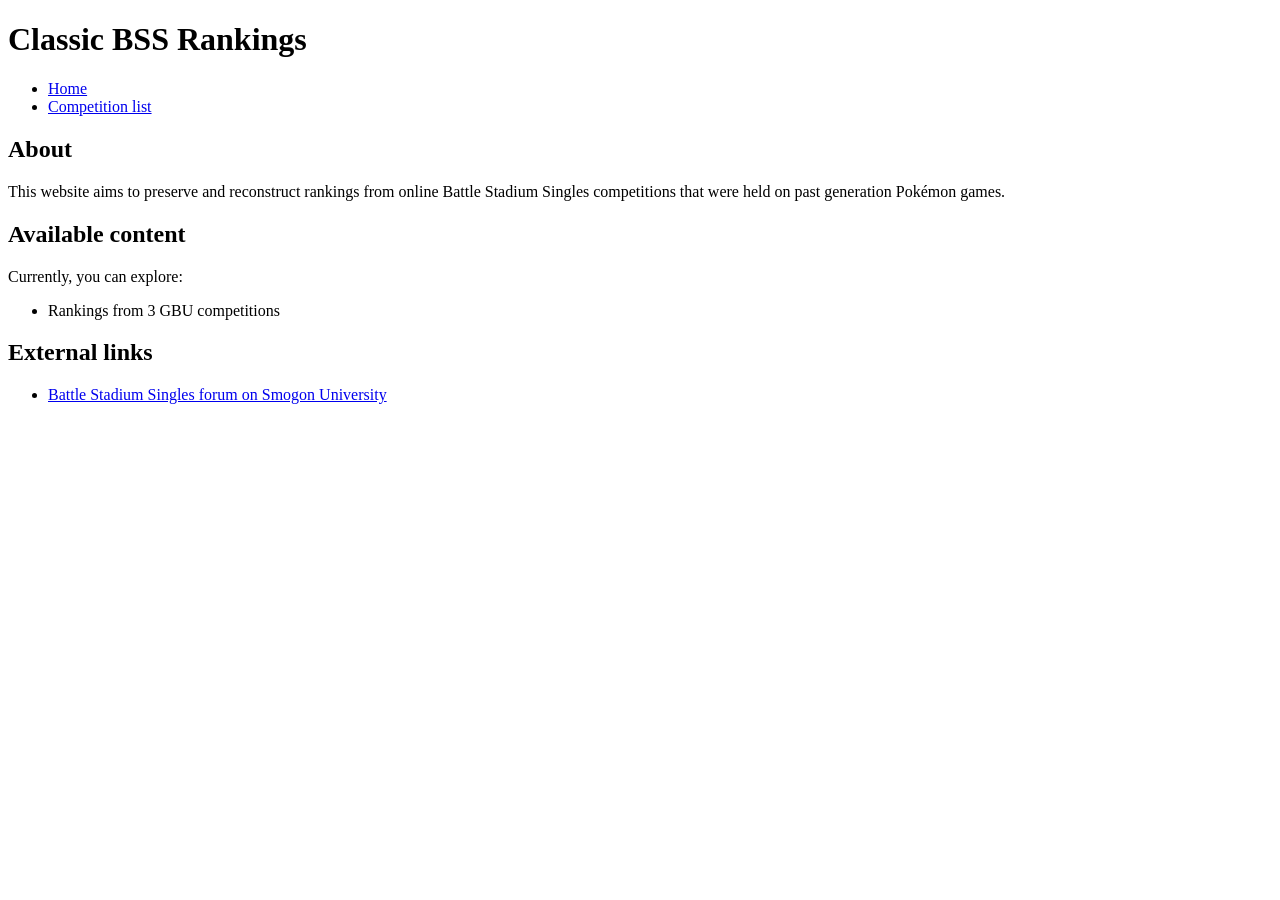
==== index.html @ 6a0c85de "Website files upload" ====
<!DOCTYPE html>
<html lang="en">
<head>
    <meta charset="UTF-8">
    <meta name="viewport" content="width=device-width, initial-scale=1.0">
    <link rel="shortcut icon" href="/favicon.ico" sizes="32x32">
    <link rel="icon" type="image/png" href="/favicon.png" sizes="32x32">
    <link rel="stylesheet" href="style.css">
    <title>Classic BSS Rankings - Home</title>
</head>

<body>
    <header>
        <h1>Classic BSS Rankings</h1>

        <nav>
            <ul>
                <li><a href="index.html">Home</a></li>
                <li><a href="competition-list.html">Competition list</a></li>
            </ul>
        </nav>
    </header>

    <main>
        <section id="about">
            <h2>About</h2>
            <p>This website aims to preserve and reconstruct rankings from online Battle Stadium Singles competitions that were held on past generation Pokémon games.</p>
        </section>

        <section id="available-content">
            <h2>Available content</h2>
            <p>Currently, you can explore:</p>
            <ul>
                <li>Rankings from 3 GBU competitions</li>
            </ul>
        </section>

        <section id="links">
            <h2>External links</h2>
            <ul>
                <li><a href="https://www.smogon.com/forums/forums/battle-stadium-singles.532/" target='_blank'>Battle Stadium Singles forum on Smogon University</a></li>
            </ul>
        </section>
    </main>

    <footer>
    </footer>
</body>
</html>
---- style.css ----
/* Text */
h1, h2, h3 {
    font-family: 'Segoe UI';
}

a, p, ol, ul, li {
    font-family: 'Segoe UI';
}

details, summary {
    font-family: 'Segoe UI';
}

/* Image */
.competition-banner {
    max-width: 400px;
    max-height: 400px;
}

.pglavatar {
    max-width: 40px;
    max-height: 40px;
}

/* Table */
table {
    width: 100%;
    margin: 25px 0;
    font-size: 16px;
    font-family: 'Segoe UI';
    min-width: 400px;
    box-shadow: 0 0 20px rgba(0, 0, 0, 0.15);
    border: 1px solid black;
    border-collapse: collapse;
}

th, td {
    border: 1px solid black;
    border-collapse: collapse;
    text-align: center;
    vertical-align: middle;
}
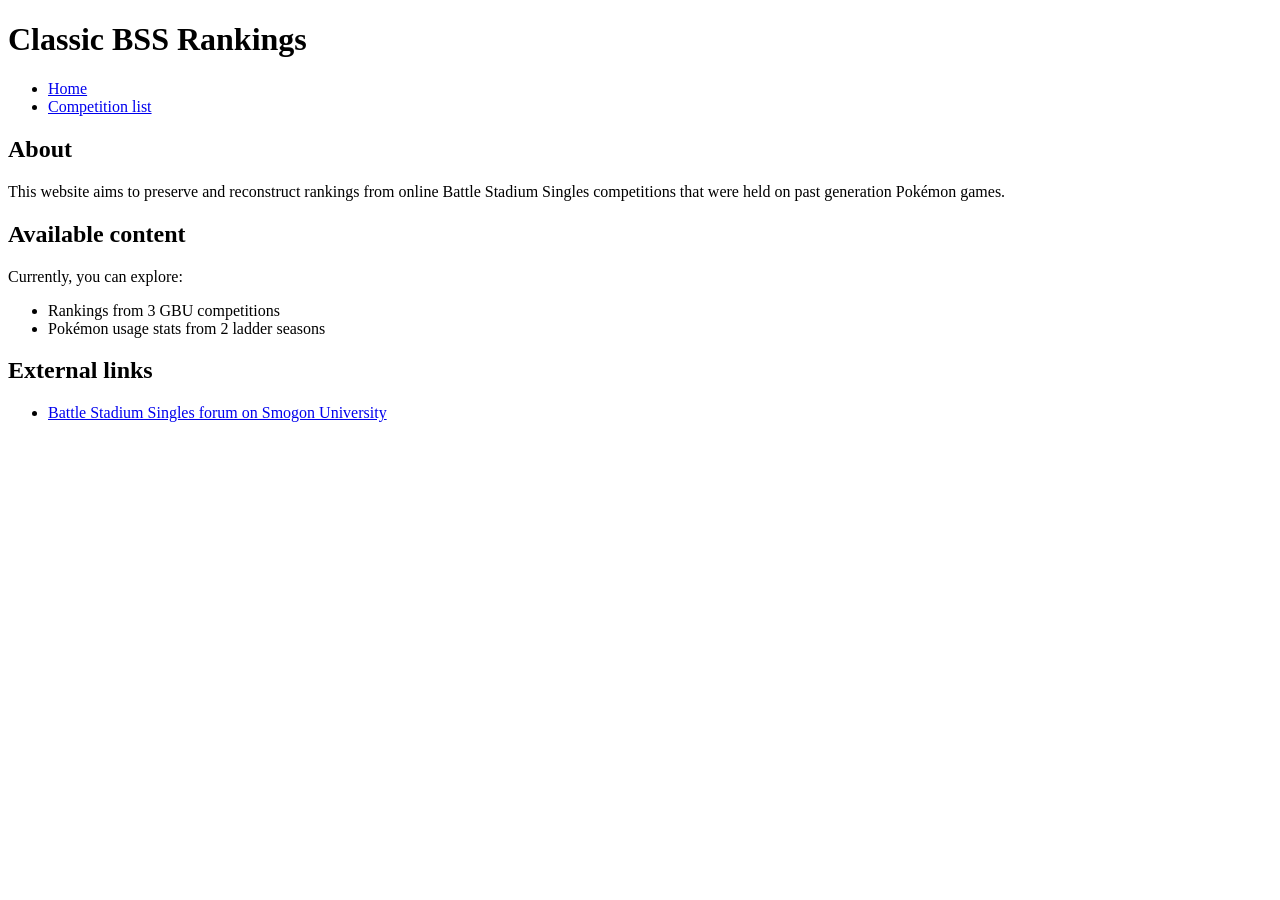
==== commit 4024a153: "Early usage stats support and other changes - Early usage stats and CSS recreation of the Pokémon ra" ====
--- a/index.html
+++ b/index.html
@@ -3,8 +3,8 @@
 <head>
     <meta charset="UTF-8">
     <meta name="viewport" content="width=device-width, initial-scale=1.0">
-    <link rel="shortcut icon" href="/favicon.ico" sizes="32x32">
-    <link rel="icon" type="image/png" href="/favicon.png" sizes="32x32">
+    <link rel="shortcut icon" href="./favicon.ico" sizes="32x32">
+    <link rel="icon" type="image/png" href="./favicon.png" sizes="32x32">
     <link rel="stylesheet" href="style.css">
     <title>Classic BSS Rankings - Home</title>
 </head>
@@ -32,6 +32,7 @@
             <p>Currently, you can explore:</p>
             <ul>
                 <li>Rankings from 3 GBU competitions</li>
+                <li>Pokémon usage stats from 2 ladder seasons</li>
             </ul>
         </section>
 
--- a/style.css
+++ b/style.css
@@ -8,6 +8,10 @@
 }
 
 details, summary {
+    font-family: 'Segoe UI';
+}
+
+label {
     font-family: 'Segoe UI';
 }
 
@@ -40,3 +44,155 @@
     text-align: center;
     vertical-align: middle;
 }
+
+/* Pokémon usage stats cards */
+.usagestatscontainer {
+    width: fit-content;
+    height: fit-content;
+    background-color: rgb(16, 58, 98);
+
+    display: grid;
+    grid-template-areas: "top1 top25 top25 top25 top25 top25"
+                         "top1 top610 top610 top610 top610 top610";
+}
+
+.usagestatsgrid-1 {
+    display: flex;
+    grid-area: top1;
+}
+
+.usagestatsgrid-25 {
+    display: flex;
+    grid-area: top25;
+}
+
+.usagestatsgrid-610 {
+    display: flex;
+    grid-area: top610;
+}
+
+.usagestatscard-1 {
+    min-width: 266px;
+    max-width: 266px;
+    min-height: 278px;
+    max-height: 278px;
+    border: 1px solid rgb(120, 190, 180, 0.25);
+    box-shadow: inset 0px 0px 20px 2px rgba(120, 190, 180, 0.25);
+
+    display: grid;
+    grid-template-areas: "rank img ."
+                         ". img ."
+                         "info1 info1 info1"
+                         "info2 info2 info2";
+}
+
+.usagestatscard-25 {
+    min-width: 133px;
+    max-width: 133px;
+    min-height: 138px;
+    max-height: 138px;
+    border: 1px solid rgb(120, 190, 180, 0.25);
+    box-shadow: inset 0px 0px 20px 2px rgba(120, 190, 180, 0.25);
+
+    position: relative;
+    display: grid;
+    grid-template-areas: "rank img ."
+                         ". img .";
+}
+
+.usagestatscard-610 {
+    min-width: 106px;
+    max-width: 106px;
+    min-height: 138px;
+    max-height: 138px;
+    border: 1px solid rgb(120, 190, 180, 0.25);
+    box-shadow: inset 0px 0px 20px 2px rgba(120, 190, 180, 0.25);
+
+    position: relative;
+    display: grid;
+    grid-template-areas: "rank"
+                         "img";
+}
+
+.usagestatscard-1:hover, .usagestatscard-25:hover, .usagestatscard-610:hover {
+    background-color: rgba(120, 120, 120, 0.10);
+    box-shadow: inset 0px 0px 20px 3px rgba(200, 200, 200, 0.25);
+}
+
+.usagestatscard-1 img {
+    max-width: 194px;
+    max-height: 194px;
+    grid-area: img;
+}
+
+.usagestatscard-25 img {
+    max-width: 118px;
+    max-height: 118px;
+    align-self: center;
+    justify-self: center;
+    position: absolute;
+    top: 50%;
+    left: 50%;
+    transform: translate(-50%, -50%);
+    z-index: 1;
+    grid-area: img;
+}
+
+.usagestatscard-610 img {
+    max-width: 98px;
+    max-height: 98px;
+    align-self: center;
+    justify-self: center;
+    position: absolute;
+    top: 50%;
+    left: 50%;
+    bottom: 0px;
+    transform: translate(-50%, -50%);
+    z-index: 1;
+    grid-area: img;
+}
+
+.image-fade {
+    opacity: 0;
+    transition: opacity 0.3s ease-in-out;
+}
+
+.image-fade.loaded {
+    opacity: 1;
+}
+
+.usagestatscard-1 .placementnumber {
+    margin-top: 0px;
+    margin-bottom: 0px;
+    font-size: 32px;
+    color: rgb(139, 139, 139);
+    grid-area: rank;
+}
+
+.usagestatscard-25 .placementnumber {
+    position: absolute;
+    margin-top: 0px;
+    margin-bottom: 0px;
+    font-size: 32px;
+    color: rgb(139, 139, 139);
+    grid-area: rank;
+}
+
+.usagestatscard-610 .placementnumber {
+    position: absolute;
+    margin-top: 0px;
+    margin-bottom: 0px;
+    font-size: 32px;
+    color: rgb(139, 139, 139);
+    grid-area: rank;
+}
+
+.usagestatscard-1 h3 {
+    color: rgb(58, 173, 210);
+    grid-area: info1;
+}
+
+.usagestatscard-1 hr {
+    color: rgb(98, 120, 142);
+    grid-area: info1;
+}
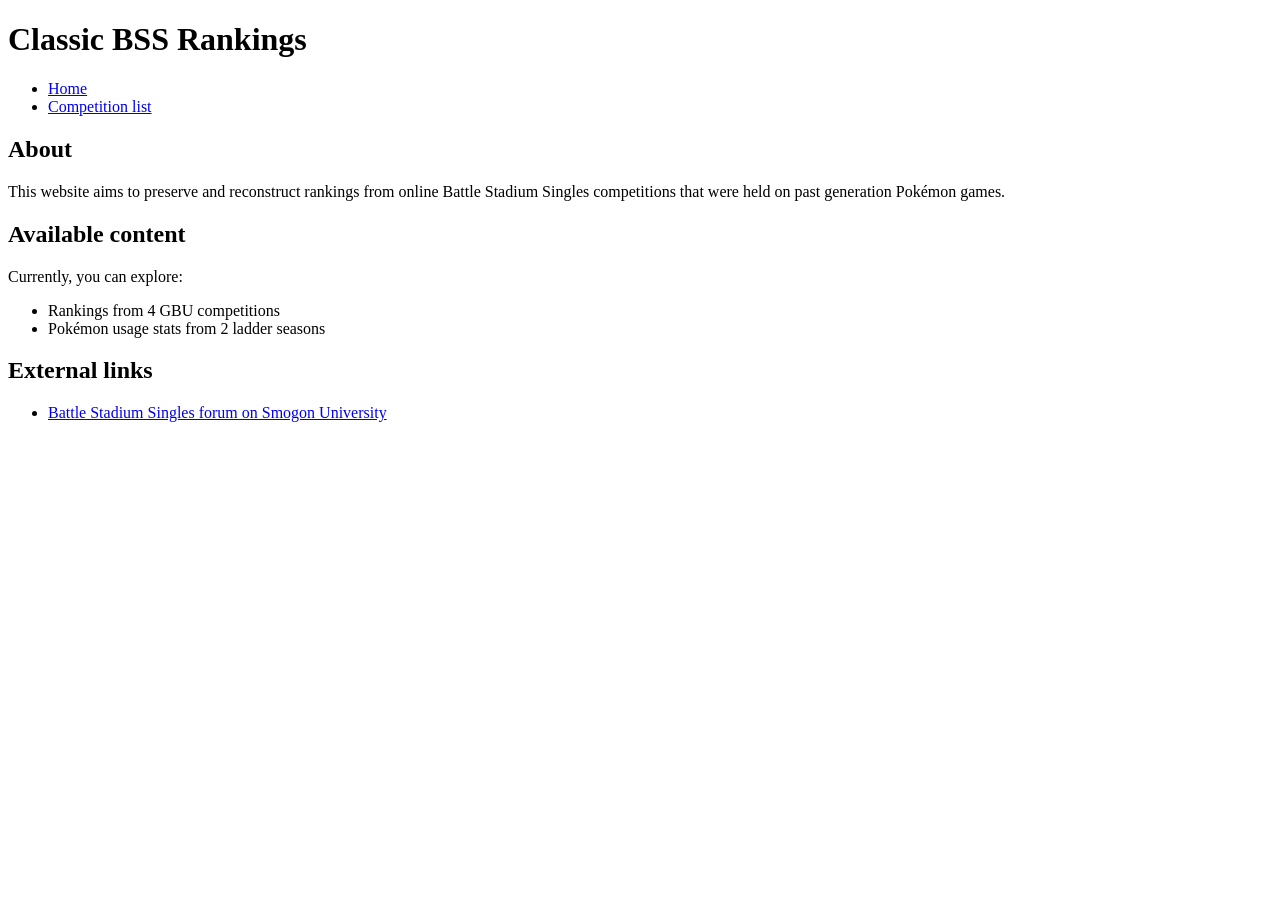
==== commit 043c57ea: "Competition count update" ====
--- a/index.html
+++ b/index.html
@@ -31,7 +31,7 @@
             <h2>Available content</h2>
             <p>Currently, you can explore:</p>
             <ul>
-                <li>Rankings from 3 GBU competitions</li>
+                <li>Rankings from 4 GBU competitions</li>
                 <li>Pokémon usage stats from 2 ladder seasons</li>
             </ul>
         </section>
